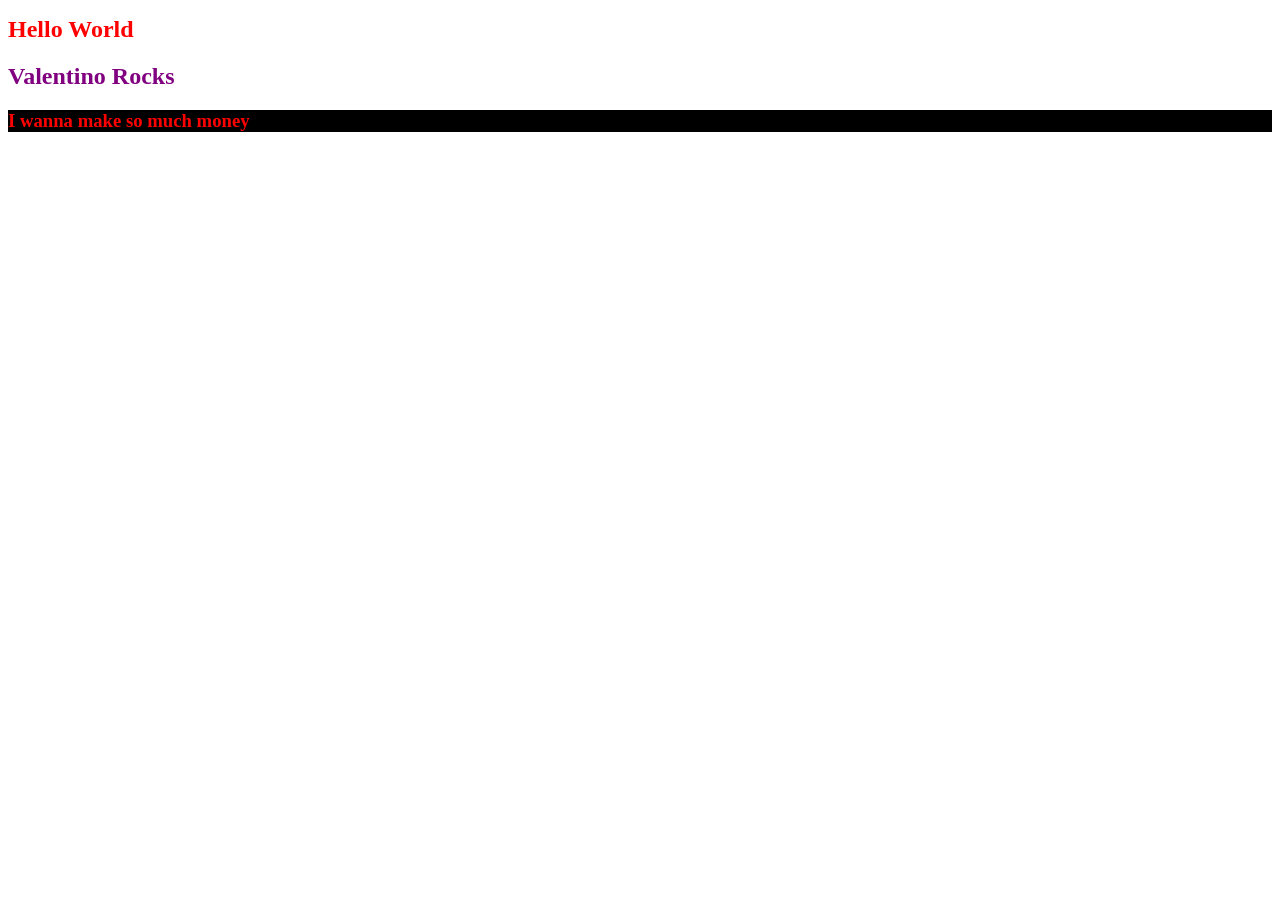
==== index.html @ d914d323 "CSS Crash Course begins" ====
<!DOCTYPE html>
<html lang="en">
<head>
    <meta charset="UTF-8">
    <meta name="viewport" content="width=device-width, initial-scale=1.0">
    <title>Document</title>
    <link rel="stylesheet" href="styles.css">
    <style>
        /* Internal CSS code */
        h1{
            color: red;
            font-size: 24px;
        }
    </style>
</head>
<body>
    <h1>Hello World</h1>

    <!-- Inline CSS code -->
    <h2 style="color: purple;">Valentino Rocks</h2>

    <!-- External CSS -->
     <h3>I wanna make so much money</h3>
</body>
</html>
---- styles.css ----
h3 {
    color: rgb(255, 0, 0);
    background-color: rgb(0, 0, 0);
}
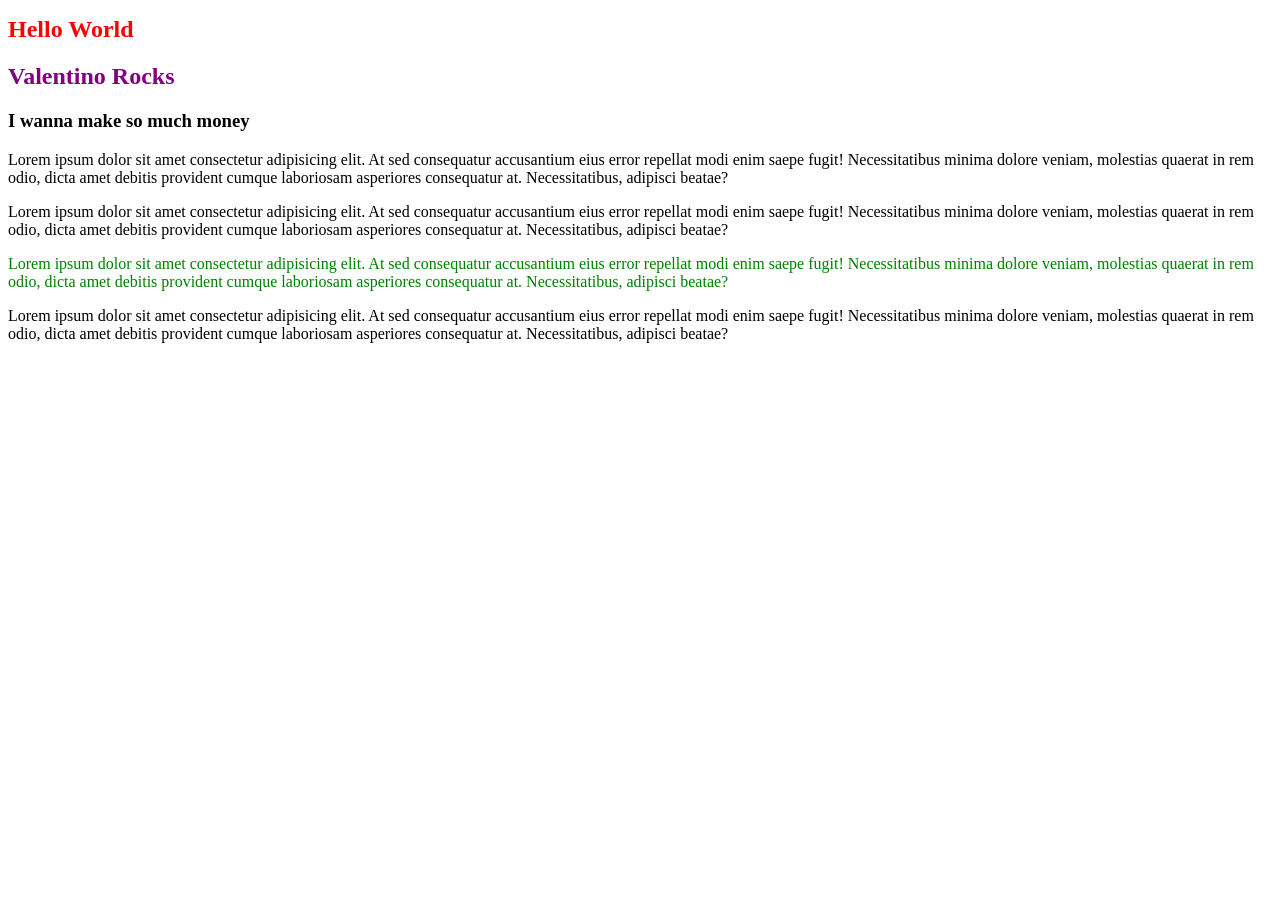
==== commit f05cb799: "CSS course complete" ====
--- a/index.html
+++ b/index.html
@@ -1,25 +1,32 @@
-<!DOCTYPE html>
+<!doctype html>
 <html lang="en">
-<head>
-    <meta charset="UTF-8">
-    <meta name="viewport" content="width=device-width, initial-scale=1.0">
+  <head>
+    <meta charset="UTF-8" />
+    <meta name="viewport" content="width=device-width, initial-scale=1.0" />
     <title>Document</title>
-    <link rel="stylesheet" href="styles.css">
+    <link rel="stylesheet" href="styles2.css" />
     <style>
-        /* Internal CSS code */
-        h1{
-            color: red;
-            font-size: 24px;
-        }
+      /* Internal CSS code */
+      h1 {
+        color: red;
+        font-size: 24px;
+      }
     </style>
-</head>
-<body>
+  </head>
+  <body>
     <h1>Hello World</h1>
 
     <!-- Inline CSS code -->
-    <h2 style="color: purple;">Valentino Rocks</h2>
+    <h2 style="color: purple">Valentino Rocks</h2>
 
     <!-- External CSS -->
-     <h3>I wanna make so much money</h3>
-</body>
-</html>+    <h3>I wanna make so much money</h3>
+
+    <div>
+      <p id = "first-paragraph" class="paragraph-1 red">Lorem ipsum dolor sit amet consectetur adipisicing elit. At sed consequatur accusantium eius error repellat modi enim saepe fugit! Necessitatibus minima dolore veniam, molestias quaerat in rem odio, dicta amet debitis provident cumque laboriosam asperiores consequatur at. Necessitatibus, adipisci beatae?</p>
+      <p>Lorem ipsum dolor sit amet consectetur adipisicing elit. At sed consequatur accusantium eius error repellat modi enim saepe fugit! Necessitatibus minima dolore veniam, molestias quaerat in rem odio, dicta amet debitis provident cumque laboriosam asperiores consequatur at. Necessitatibus, adipisci beatae?</p>
+      <p class="paragraph-1">Lorem ipsum dolor sit amet consectetur adipisicing elit. At sed consequatur accusantium eius error repellat modi enim saepe fugit! Necessitatibus minima dolore veniam, molestias quaerat in rem odio, dicta amet debitis provident cumque laboriosam asperiores consequatur at. Necessitatibus, adipisci beatae?</p>
+      <p>Lorem ipsum dolor sit amet consectetur adipisicing elit. At sed consequatur accusantium eius error repellat modi enim saepe fugit! Necessitatibus minima dolore veniam, molestias quaerat in rem odio, dicta amet debitis provident cumque laboriosam asperiores consequatur at. Necessitatibus, adipisci beatae?</p>
+    </div>
+  </body>
+</html>
--- a/styles2.css
+++ b/styles2.css
@@ -0,0 +1,12 @@
+#first-paragraph{
+    color: black
+}
+
+
+p.paragraph-1{
+    color:green
+}
+
+.paragraph-1{
+    color: red;
+}
